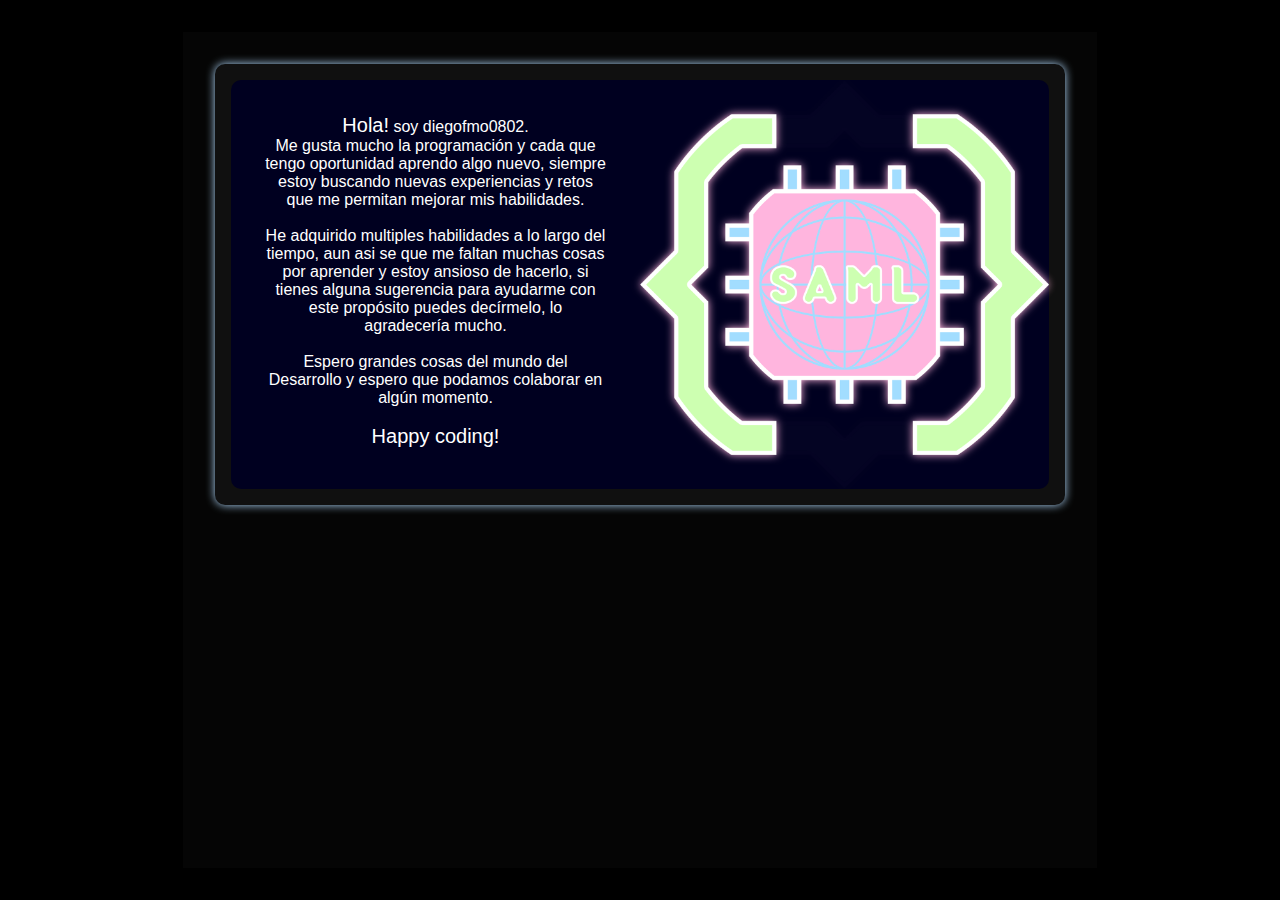
==== index.html @ 116c8798 "Se simplifico README.md y se transfirio el estilizado a index.html" ====
<!DOCTYPE html>
<html lang="en">
    <head>
        <meta charset="UTF-8">
        <meta name="viewport" content="width=device-width, initial-scale=1.0">
        <link rel="stylesheet" href="./styles/main.css">
        <title>diegofmo0802</title>
    </head>
    <body>
        <div id="Content">
            <div id="Presentation">
                <div class="AboutMe Divide_H">
                    <p class="Description">
                        <span class="T_Res">Hola!</span> soy diegofmo0802.<br/>
                        Me gusta mucho la programación y cada que tengo oportunidad
                        aprendo algo nuevo, siempre estoy buscando nuevas experiencias
                        y retos que me permitan mejorar mis habilidades.<br/><br/>
                        He adquirido multiples habilidades a lo largo del tiempo,
                        aun asi se que me faltan muchas cosas por aprender y estoy
                        ansioso de hacerlo, si tienes alguna sugerencia para ayudarme
                        con este propósito puedes decírmelo, lo agradecería mucho.<br/><br/>
                        Espero grandes cosas del mundo del Desarrollo y espero que podamos
                        colaborar en algún momento.<br/><br/>
                        <span class="T_Res">Happy coding!</span>
                    </p>
                    <img class="Logo" src="./source/icon/[Saml] - SM - 1280.png"/>
                </div>
            </div>
        </div>
    </body>
</html>
---- styles/main.css ----
@import './Global.css';
* {
    box-sizing: border-box;
    font-family: Arial, Helvetica, sans-serif;
    margin: 0px;
    padding: 0px;
    user-select: none;
}
body {
    background-color: #000000;
    display: flex;
    height: 100%;
    justify-content: center;
    padding: 2em;
    position: fixed;
    width: 100%;
}
#Content {
    background-color: #050505;
    min-height: 100%;
    padding: 2em;
}
#Presentation {
    background-color: #101010;
    border-radius: 10PX;
    box-shadow: 0px 0px 10px 0px #B4DCFF;
    padding: 1em;
    width: 850px;
    > .AboutMe {
        border-radius: 10PX;
        background-color: #000020;
        > .Description {
            aspect-ratio: 1 / 1;
            color: #FFFFFF;
            flex: 0 0 auto;
            margin-block-start: 0px;
            margin-block-end: 0px;
            padding: calc((1/12)*50%);
            text-align: center;
            width: 50%;
            > .T_Res {
                font-size: 1.25em;
            }
        }
        > .Logo {
            aspect-ratio: 1 / 1;
            filter: drop-shadow(0px 0px 0.25em #FFB4DC);
            flex: 0 0 auto;
            width: 50%;
        }
    }
}
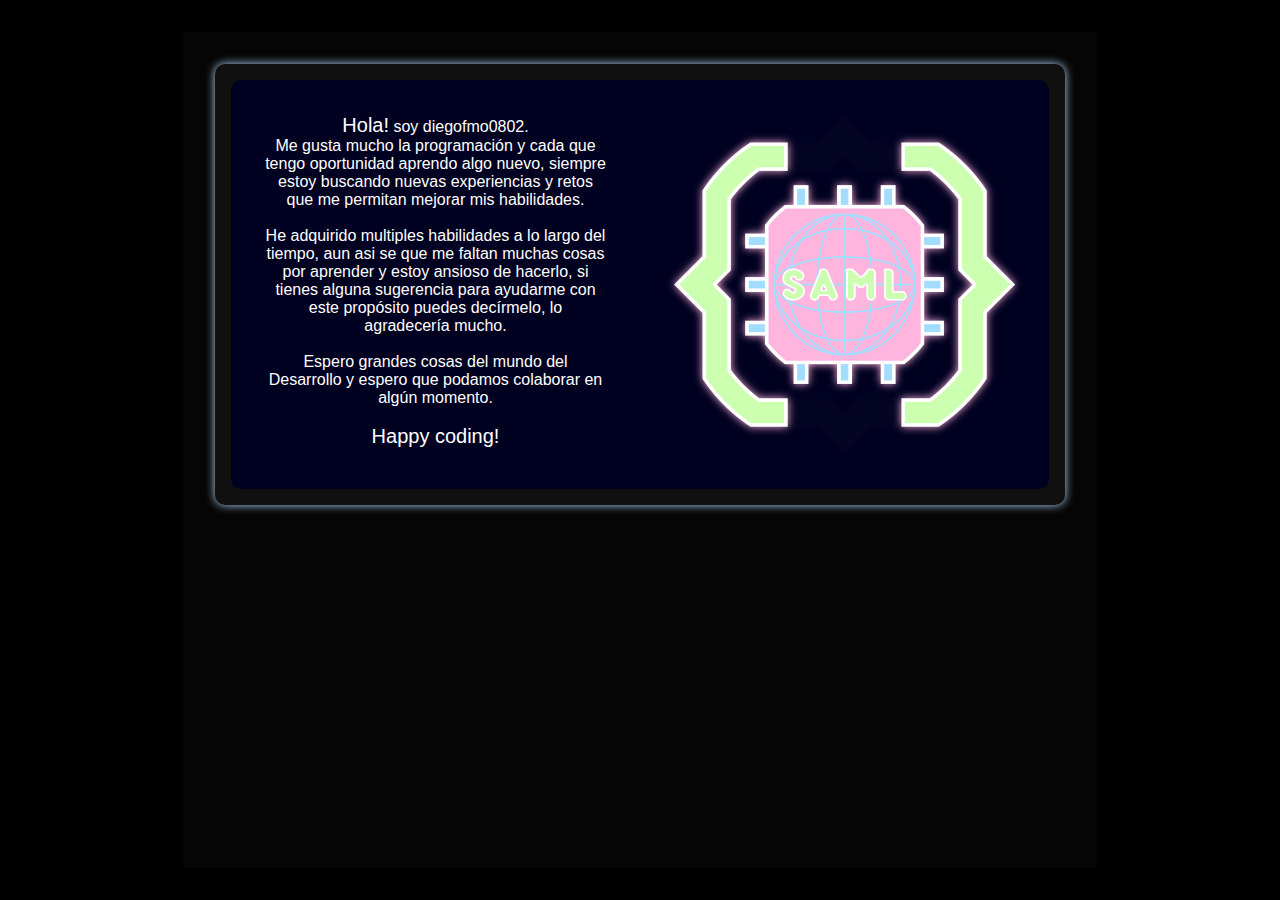
==== commit dc89f5be: "Se añadio responsividad" ====
--- a/index.html
+++ b/index.html
@@ -1,5 +1,5 @@
 <!DOCTYPE html>
-<html lang="en">
+<html lang="es">
     <head>
         <meta charset="UTF-8">
         <meta name="viewport" content="width=device-width, initial-scale=1.0">
@@ -7,23 +7,25 @@
         <title>diegofmo0802</title>
     </head>
     <body>
-        <div id="Content">
-            <div id="Presentation">
-                <div class="AboutMe Divide_H">
-                    <p class="Description">
-                        <span class="T_Res">Hola!</span> soy diegofmo0802.<br/>
-                        Me gusta mucho la programación y cada que tengo oportunidad
-                        aprendo algo nuevo, siempre estoy buscando nuevas experiencias
-                        y retos que me permitan mejorar mis habilidades.<br/><br/>
-                        He adquirido multiples habilidades a lo largo del tiempo,
-                        aun asi se que me faltan muchas cosas por aprender y estoy
-                        ansioso de hacerlo, si tienes alguna sugerencia para ayudarme
-                        con este propósito puedes decírmelo, lo agradecería mucho.<br/><br/>
-                        Espero grandes cosas del mundo del Desarrollo y espero que podamos
-                        colaborar en algún momento.<br/><br/>
-                        <span class="T_Res">Happy coding!</span>
-                    </p>
-                    <img class="Logo" src="./source/icon/[Saml] - SM - 1280.png"/>
+        <div id="Page">
+            <div id="Content">
+                <div id="Presentation">
+                    <div class="AboutMe Divide_H">
+                        <p class="Description">
+                            <span class="T_Res">Hola!</span> soy diegofmo0802.<br/>
+                            Me gusta mucho la programación y cada que tengo oportunidad
+                            aprendo algo nuevo, siempre estoy buscando nuevas experiencias
+                            y retos que me permitan mejorar mis habilidades.<br/><br/>
+                            He adquirido multiples habilidades a lo largo del tiempo,
+                            aun asi se que me faltan muchas cosas por aprender y estoy
+                            ansioso de hacerlo, si tienes alguna sugerencia para ayudarme
+                            con este propósito puedes decírmelo, lo agradecería mucho.<br/><br/>
+                            Espero grandes cosas del mundo del Desarrollo y espero que podamos
+                            colaborar en algún momento.<br/><br/>
+                            <span class="T_Res">Happy coding!</span>
+                        </p>
+                        <img class="Logo" src="./source/icon/[Saml] - SM - 1280.png"/>
+                    </div>
                 </div>
             </div>
         </div>
--- a/styles/main.css
+++ b/styles/main.css
@@ -6,17 +6,19 @@
     padding: 0px;
     user-select: none;
 }
-body {
+#Page {
     background-color: #000000;
     display: flex;
     height: 100%;
     justify-content: center;
+    overflow-y: scroll;
     padding: 2em;
     position: fixed;
     width: 100%;
 }
 #Content {
     background-color: #050505;
+    height: max-content;
     min-height: 100%;
     padding: 2em;
 }
@@ -46,7 +48,22 @@
             aspect-ratio: 1 / 1;
             filter: drop-shadow(0px 0px 0.25em #FFB4DC);
             flex: 0 0 auto;
+            padding: calc((1/12)*50%);
             width: 50%;
         }
     }
+}
+@media (max-width: 849px) {
+    #Presentation {
+        width: 425px;
+        > .AboutMe {
+            flex-direction: column-reverse;
+            > .Description {
+                width: 100%;
+            }
+            > .Logo {
+                width: 100%;
+            }
+        }
+    }
 }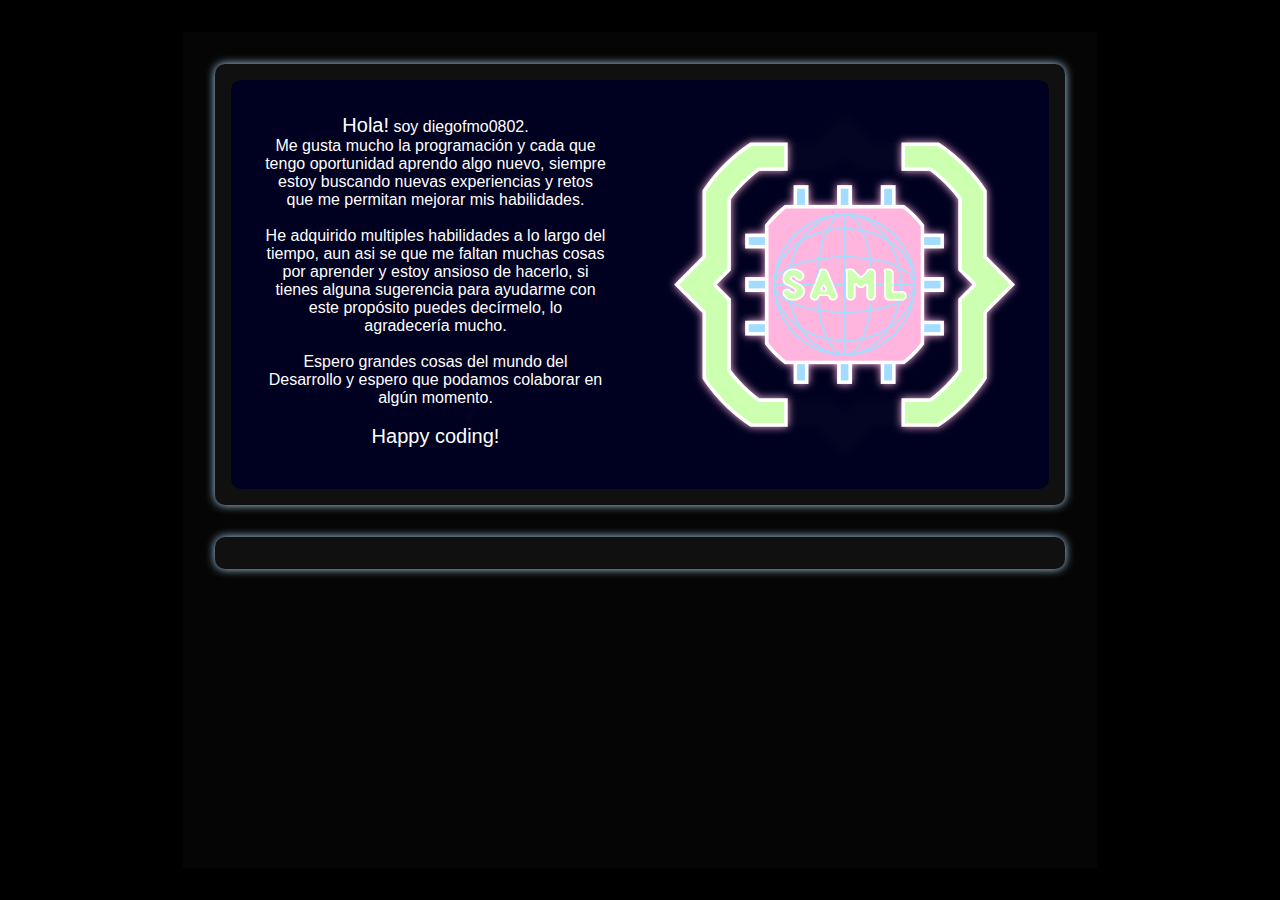
==== commit 78e52cf3: "Se añadio la carga dinamica desde source/data/projects.json" ====
--- a/index.html
+++ b/index.html
@@ -5,6 +5,7 @@
         <meta name="viewport" content="width=device-width, initial-scale=1.0">
         <link rel="stylesheet" href="./styles/main.css">
         <title>diegofmo0802</title>
+        <script type="module" src="js/main.js"></script>
     </head>
     <body>
         <div id="Page">
@@ -27,6 +28,7 @@
                         <img class="Logo" src="./source/icon/[Saml] - SM - 1280.png"/>
                     </div>
                 </div>
+                <div id="Projects"></div>
             </div>
         </div>
     </body>
--- a/styles/main.css
+++ b/styles/main.css
@@ -1,69 +1,3 @@
 @import './Global.css';
-* {
-    box-sizing: border-box;
-    font-family: Arial, Helvetica, sans-serif;
-    margin: 0px;
-    padding: 0px;
-    user-select: none;
-}
-#Page {
-    background-color: #000000;
-    display: flex;
-    height: 100%;
-    justify-content: center;
-    overflow-y: scroll;
-    padding: 2em;
-    position: fixed;
-    width: 100%;
-}
-#Content {
-    background-color: #050505;
-    height: max-content;
-    min-height: 100%;
-    padding: 2em;
-}
-#Presentation {
-    background-color: #101010;
-    border-radius: 10PX;
-    box-shadow: 0px 0px 10px 0px #B4DCFF;
-    padding: 1em;
-    width: 850px;
-    > .AboutMe {
-        border-radius: 10PX;
-        background-color: #000020;
-        > .Description {
-            aspect-ratio: 1 / 1;
-            color: #FFFFFF;
-            flex: 0 0 auto;
-            margin-block-start: 0px;
-            margin-block-end: 0px;
-            padding: calc((1/12)*50%);
-            text-align: center;
-            width: 50%;
-            > .T_Res {
-                font-size: 1.25em;
-            }
-        }
-        > .Logo {
-            aspect-ratio: 1 / 1;
-            filter: drop-shadow(0px 0px 0.25em #FFB4DC);
-            flex: 0 0 auto;
-            padding: calc((1/12)*50%);
-            width: 50%;
-        }
-    }
-}
-@media (max-width: 849px) {
-    #Presentation {
-        width: 425px;
-        > .AboutMe {
-            flex-direction: column-reverse;
-            > .Description {
-                width: 100%;
-            }
-            > .Logo {
-                width: 100%;
-            }
-        }
-    }
-}+@import './Content.css';
+@import './Responsive.css';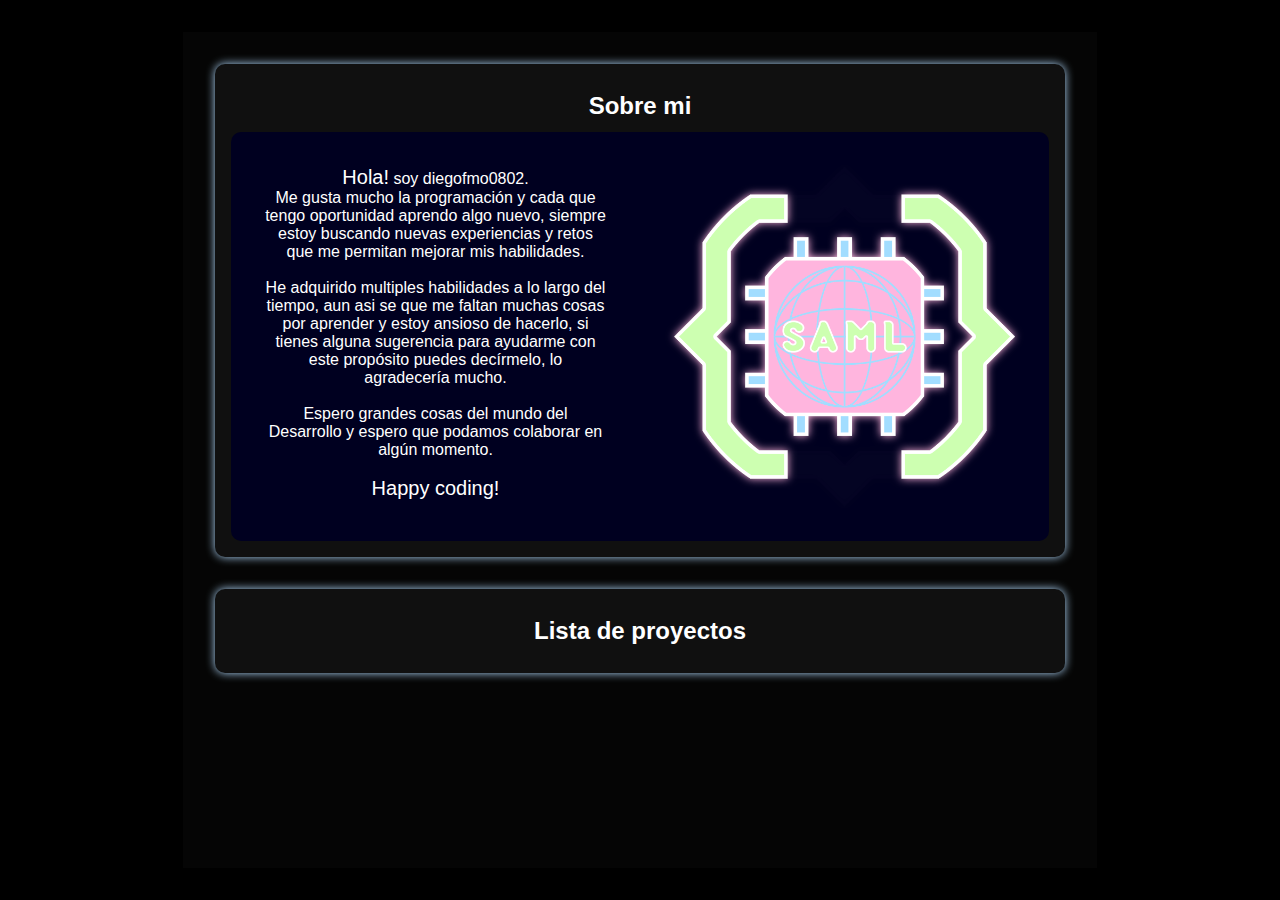
==== commit ae3744da: "Se añadieron titulos y los estilos a los mismos" ====
--- a/index.html
+++ b/index.html
@@ -11,6 +11,7 @@
         <div id="Page">
             <div id="Content">
                 <div id="Presentation">
+                    <h2 class="Titulo">Sobre mi</h2>
                     <div class="AboutMe Divide_H">
                         <p class="Description">
                             <span class="T_Res">Hola!</span> soy diegofmo0802.<br/>
@@ -28,7 +29,9 @@
                         <img class="Logo" src="./source/icon/[Saml] - SM - 1280.png"/>
                     </div>
                 </div>
-                <div id="Projects"></div>
+                <div id="Projects">
+                    <h2 class="Titulo">Lista de proyectos</h2>
+                </div>
             </div>
         </div>
     </body>
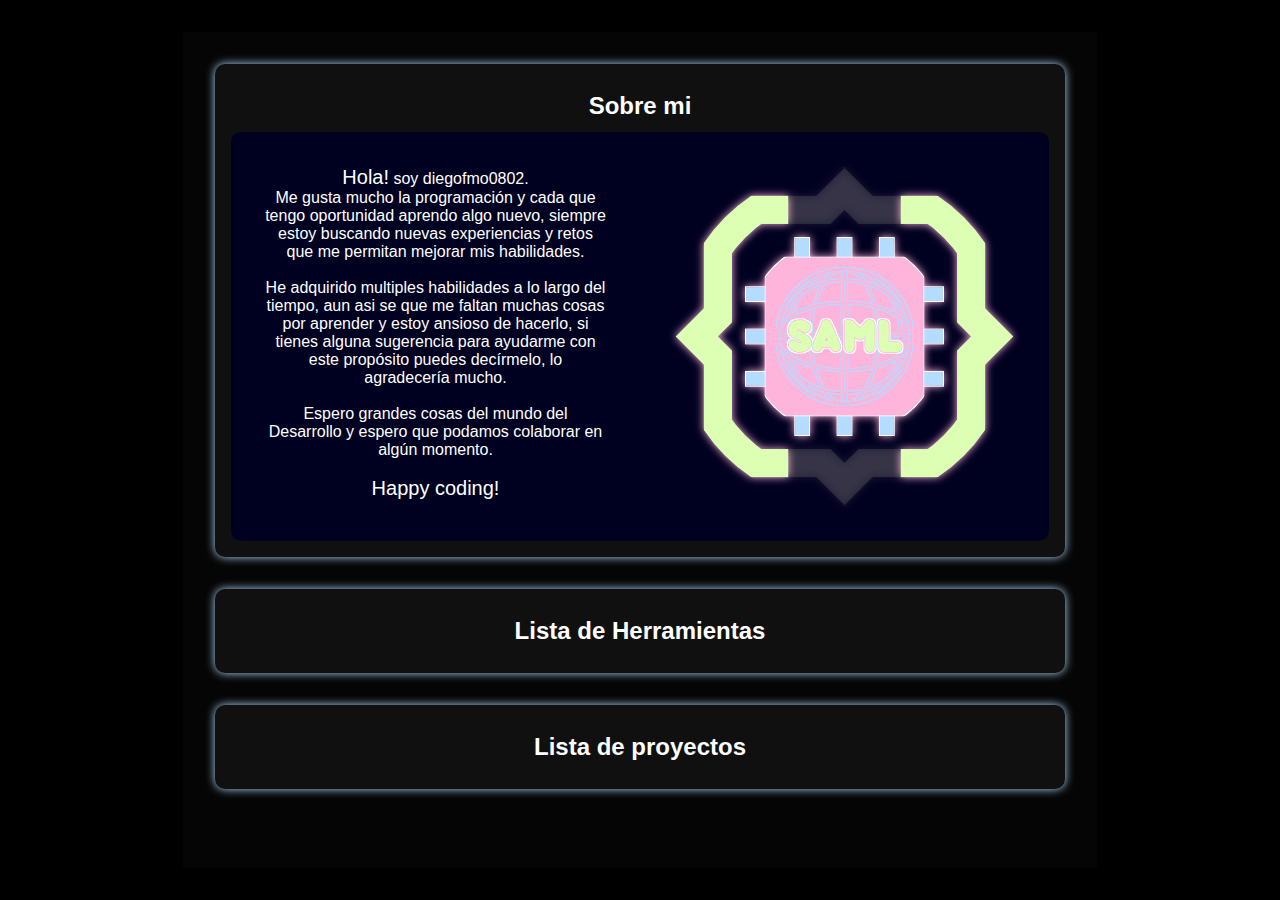
==== commit c425f8fb: "Se añadio la lista de herramientas y la herramienta file-to-dataurl" ====
--- a/index.html
+++ b/index.html
@@ -1,38 +1,41 @@
-<!DOCTYPE html>
-<html lang="es">
-    <head>
-        <meta charset="UTF-8">
-        <meta name="viewport" content="width=device-width, initial-scale=1.0">
-        <link rel="stylesheet" href="./styles/main.css">
-        <title>diegofmo0802</title>
-        <script type="module" src="js/main.js"></script>
-    </head>
-    <body>
-        <div id="Page">
-            <div id="Content">
-                <div id="Presentation">
-                    <h2 class="Titulo">Sobre mi</h2>
-                    <div class="AboutMe Divide_H">
-                        <p class="Description">
-                            <span class="T_Res">Hola!</span> soy diegofmo0802.<br/>
-                            Me gusta mucho la programación y cada que tengo oportunidad
-                            aprendo algo nuevo, siempre estoy buscando nuevas experiencias
-                            y retos que me permitan mejorar mis habilidades.<br/><br/>
-                            He adquirido multiples habilidades a lo largo del tiempo,
-                            aun asi se que me faltan muchas cosas por aprender y estoy
-                            ansioso de hacerlo, si tienes alguna sugerencia para ayudarme
-                            con este propósito puedes decírmelo, lo agradecería mucho.<br/><br/>
-                            Espero grandes cosas del mundo del Desarrollo y espero que podamos
-                            colaborar en algún momento.<br/><br/>
-                            <span class="T_Res">Happy coding!</span>
-                        </p>
-                        <img class="Logo" src="./source/icon/[Saml] - SM - 1280.png"/>
-                    </div>
-                </div>
-                <div id="Projects">
-                    <h2 class="Titulo">Lista de proyectos</h2>
-                </div>
-            </div>
-        </div>
-    </body>
+<!DOCTYPE html>
+<html lang="es">
+    <head>
+        <meta charset="UTF-8">
+        <meta name="viewport" content="width=device-width, initial-scale=1.0">
+        <link rel="stylesheet" href="./styles/main.css">
+        <title>diegofmo0802</title>
+        <script type="module" src="js/main.js"></script>
+    </head>
+    <body>
+        <div id="Page">
+            <div id="Content">
+                <div id="Presentation">
+                    <h2 class="Titulo">Sobre mi</h2>
+                    <div class="AboutMe Divide_H">
+                        <p class="Description">
+                            <span class="T_Res">Hola!</span> soy diegofmo0802.<br/>
+                            Me gusta mucho la programación y cada que tengo oportunidad
+                            aprendo algo nuevo, siempre estoy buscando nuevas experiencias
+                            y retos que me permitan mejorar mis habilidades.<br/><br/>
+                            He adquirido multiples habilidades a lo largo del tiempo,
+                            aun asi se que me faltan muchas cosas por aprender y estoy
+                            ansioso de hacerlo, si tienes alguna sugerencia para ayudarme
+                            con este propósito puedes decírmelo, lo agradecería mucho.<br/><br/>
+                            Espero grandes cosas del mundo del Desarrollo y espero que podamos
+                            colaborar en algún momento.<br/><br/>
+                            <span class="T_Res">Happy coding!</span>
+                        </p>
+                        <img class="Logo" src="./source/icon/Saml.svg"/>
+                    </div>
+                </div>
+                <div id="Tools">
+                    <h2 class="Titulo">Lista de Herramientas</h2>
+                </div>
+                <div id="Projects">
+                    <h2 class="Titulo">Lista de proyectos</h2>
+                </div>
+            </div>
+        </div>
+    </body>
 </html>--- a/styles/main.css
+++ b/styles/main.css
@@ -1,3 +1,3 @@
-@import './Global.css';
-@import './Content.css';
+@import './Global.css';
+@import './Content.css';
 @import './Responsive.css';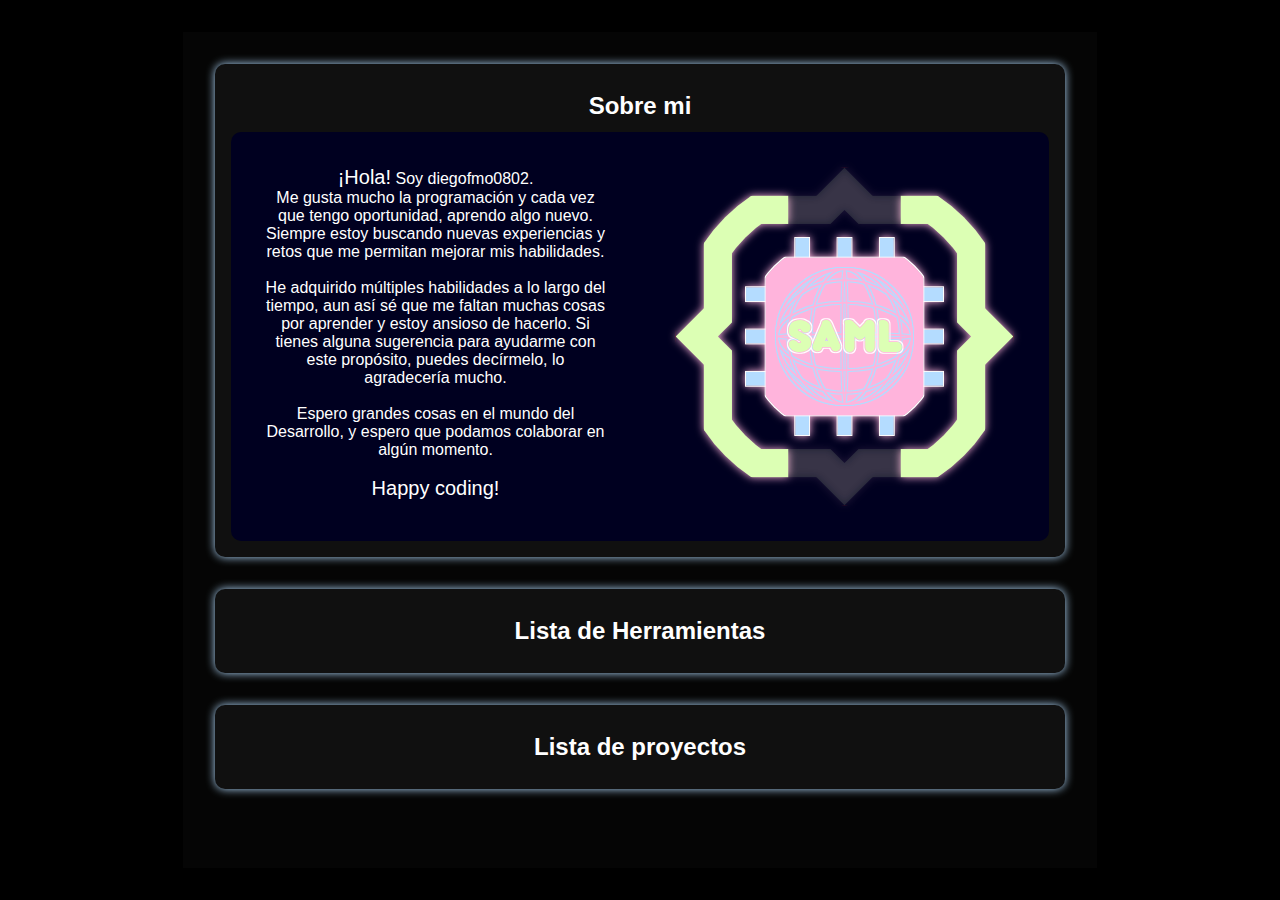
==== commit 40cf31dc: "Correcciones gramaticales en la pagina principal" ====
--- a/index.html
+++ b/index.html
@@ -14,15 +14,15 @@
                     <h2 class="Titulo">Sobre mi</h2>
                     <div class="AboutMe Divide_H">
                         <p class="Description">
-                            <span class="T_Res">Hola!</span> soy diegofmo0802.<br/>
-                            Me gusta mucho la programación y cada que tengo oportunidad
-                            aprendo algo nuevo, siempre estoy buscando nuevas experiencias
+                            <span class="T_Res">¡Hola!</span> Soy diegofmo0802.<br/>
+                            Me gusta mucho la programación y cada vez que tengo oportunidad,
+                            aprendo algo nuevo. Siempre estoy buscando nuevas experiencias
                             y retos que me permitan mejorar mis habilidades.<br/><br/>
-                            He adquirido multiples habilidades a lo largo del tiempo,
-                            aun asi se que me faltan muchas cosas por aprender y estoy
-                            ansioso de hacerlo, si tienes alguna sugerencia para ayudarme
-                            con este propósito puedes decírmelo, lo agradecería mucho.<br/><br/>
-                            Espero grandes cosas del mundo del Desarrollo y espero que podamos
+                            He adquirido múltiples habilidades a lo largo del tiempo,
+                            aun así sé que me faltan muchas cosas por aprender y estoy
+                            ansioso de hacerlo. Si tienes alguna sugerencia para ayudarme
+                            con este propósito, puedes decírmelo, lo agradecería mucho.<br/><br/>
+                            Espero grandes cosas en el mundo del Desarrollo, y espero que podamos
                             colaborar en algún momento.<br/><br/>
                             <span class="T_Res">Happy coding!</span>
                         </p>
